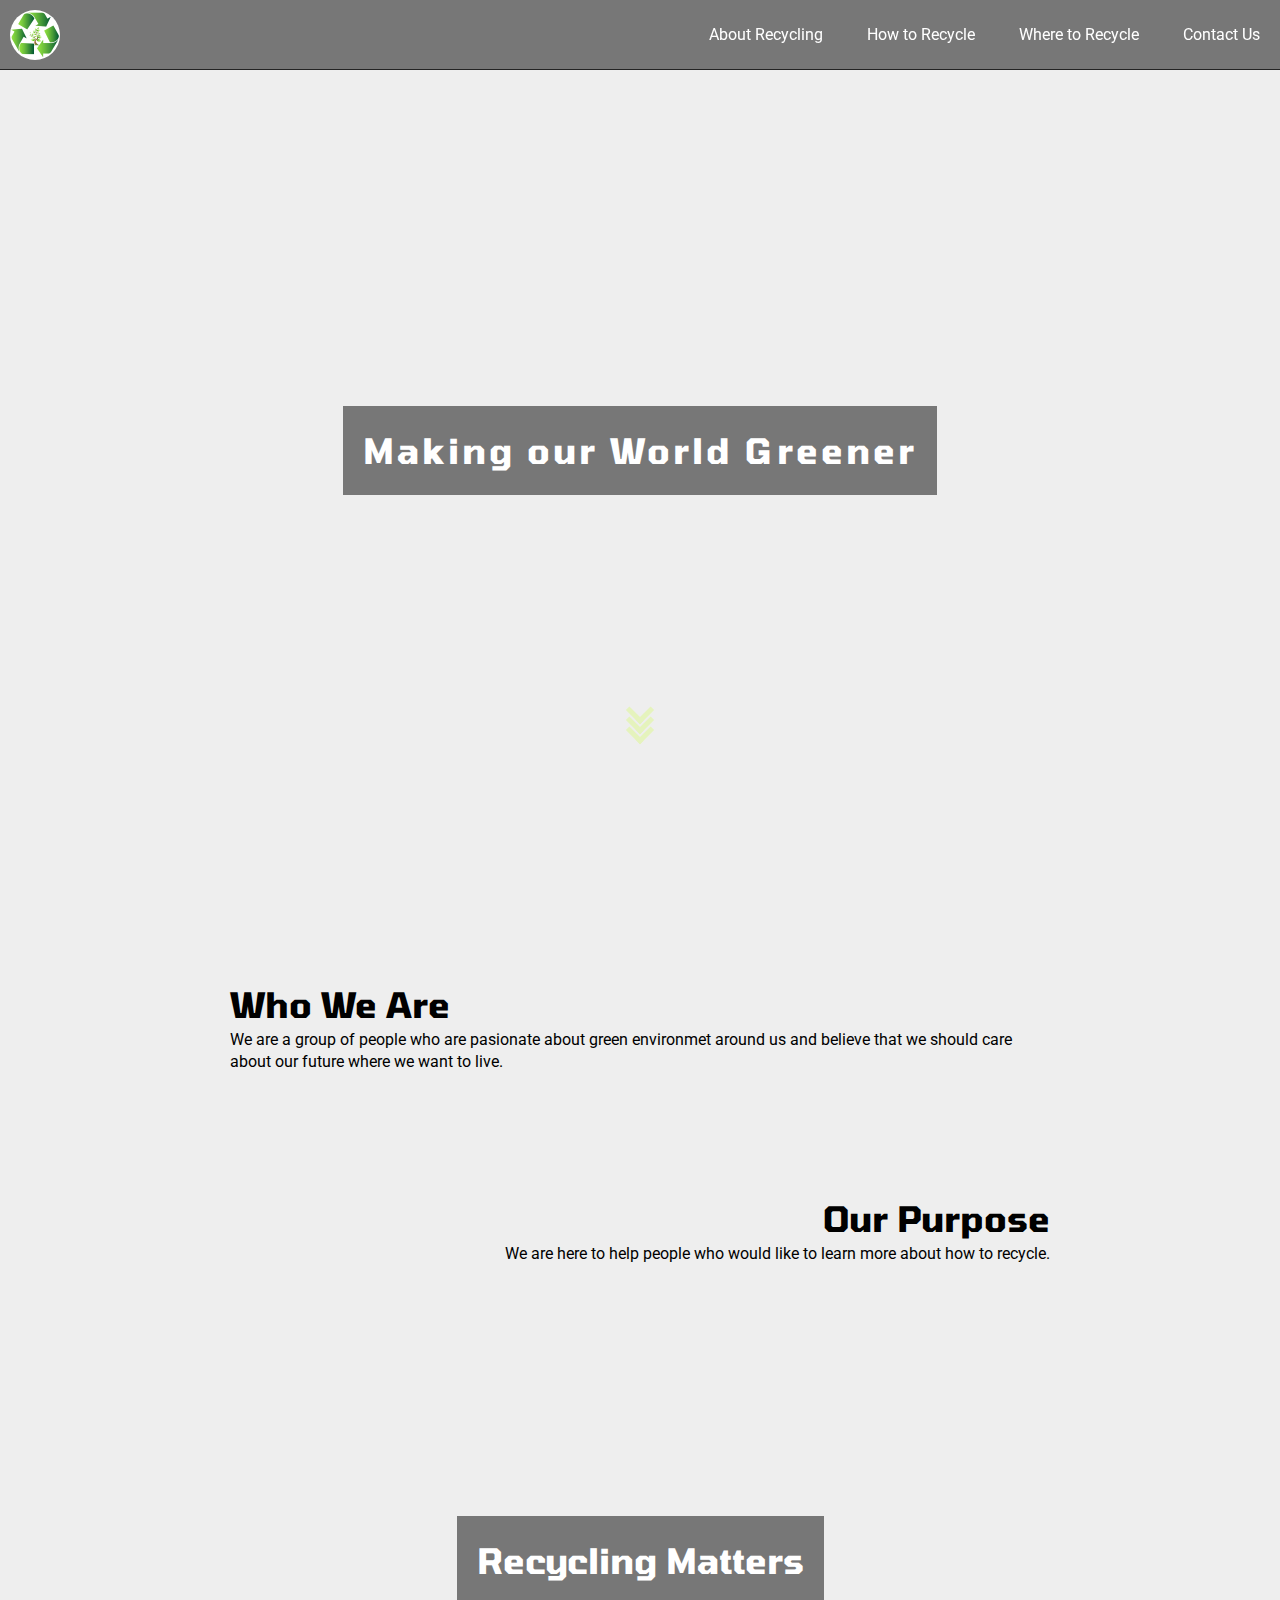
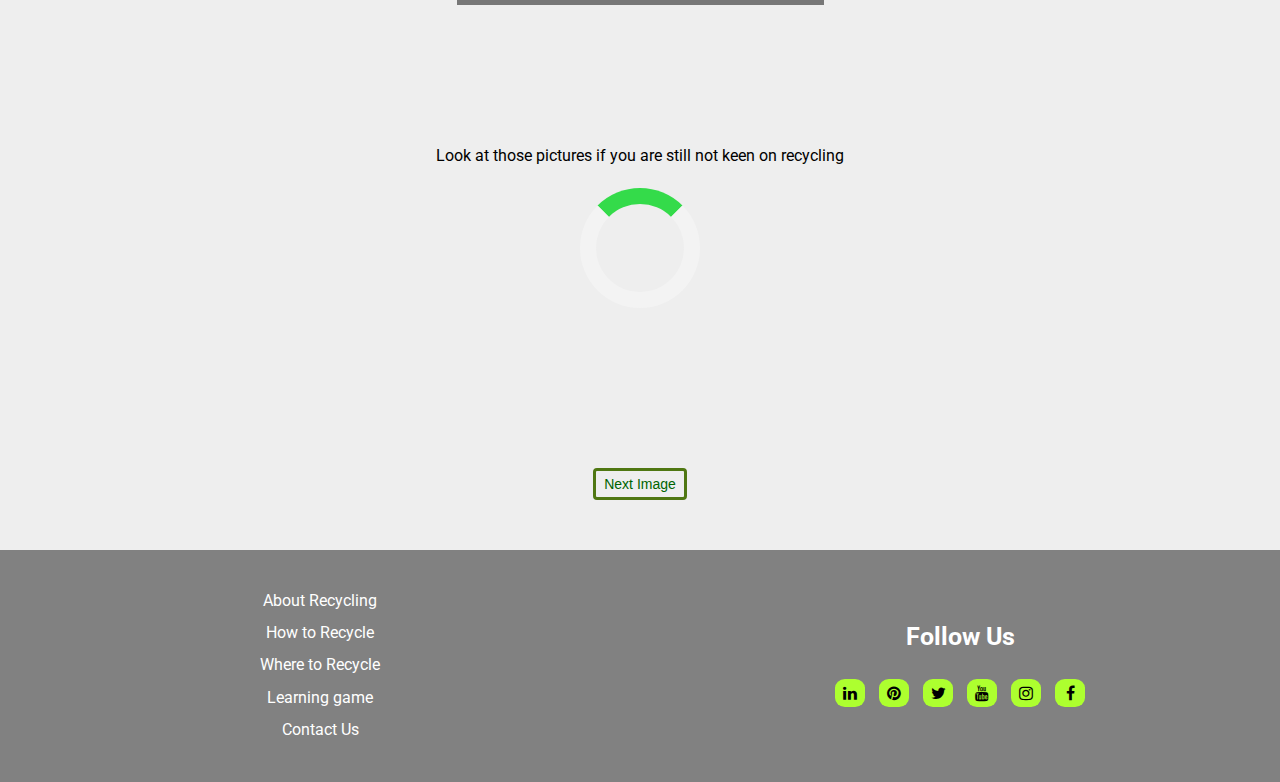
==== index.html @ 03280b0e "Added scroll top button" ====
<!DOCTYPE html>
<html lang="en">

<head>
   <meta charset="UTF-8">
   <meta name="viewport" content="width=device-width, initial-scale=1.0">
   <meta http-equiv="X-UA-Compatible" content="ie=edge">
   <!-- Google Font -->
   <link href="https://fonts.googleapis.com/css?family=Roboto|Tomorrow&display=swap" rel="stylesheet">

   <!-- Add icon library -->
   <link rel="stylesheet" href="https://cdnjs.cloudflare.com/ajax/libs/font-awesome/4.7.0/css/font-awesome.min.css">

   <!-- Styles -->
   <link rel="stylesheet" href="./assets/css/index.css" type="text/css">
   <link rel="stylesheet" href="./assets/css/menu.css" type="text/css">

   <title>Web Design Project</title>
</head>

<body>
   <header>
      <nav class="main-menu">
         <a href="#">
            <img id="logo" src="./assets/img/logo.jpg" alt="logo" width="50">
         </a>
         <input type="checkbox" id="toggle" />
         <label for="toggle" class="hamburger">
            <div class="top-bun"></div>
            <div class="meat"></div>
            <div class="bottom-bun"></div>
         </label>

         <div class="menu">

            <ul>
               <li><a href="#">About Recycling</a></li>
               <li><a href="./howToRecycle.html">How to Recycle</a></li>
               <li><a href="./recyclingproject.html">Where to Recycle</a></li>
               <li><a href="#">Contact Us</a></li>
            </ul>
         </div>
      </nav>
   </header>

   <section class="container-callout">
      <div class="jumbotron">
         <h1>Making our World Greener</h1>
      </div>

      <a href="#about-section">
         <div class="scrollDown">
            <span></span>
            <span></span>
            <span></span>
         </div>
      </a>
   </section>

   <!-- ABOUT SECTION -->
   <div id="about-section"></div>
   <section class="container-about">
      <article class="who-we-are">
         <h2>Who We Are</h2>
         <p>We are a group of people who are pasionate about green environmet around us and believe that we should care
            about our future where we want to live.
         </p>
      </article>
      <article class="our-purpose">
         <h2>Our Purpose</h2>
         <p>We are here to help people who would like to learn more about how to recycle.</p>
      </article>
   </section>
   <!-- /ABOUT SECTION -->

   <!-- PRE-GALLERY SECTION -->
   <section class="container-pre-gallery">
      <header class="jumbotron">
         <h2>Recycling Matters</h2>
      </header>
   </section>
   <!-- /PRE-GALLERY SECTION -->

   <!-- GALLERY SECTION -->
   <section class="container-gallery">
      <p>Look at those pictures if you are still not keen on recycling</p>
      <div class="img-wrap">
         <div class="loader"></div>
         <div class="img-error-msg">Something went wrong! Try to click the button "Next Image".</div>
         <img id="unsplash" src="" alt="trash picture">
      </div>
      <input id="randomImg" type="button" value="Next Image" onclick="fetchNextImg();">
   </section>
   <!-- /GALLERY SECTION -->

   <footer>
      <section class=social-media>
         <h4>Follow Us</h4>
         <ul>
            <div class="social-icons-first">
               <li><a href="#" class="fa fa-linkedin"></a></li>
               <li><a href="#" class="fa fa-pinterest"></a></li>
               <li><a href="#" class="fa fa-twitter"></a></li>
            </div>
            <div class="social-icons-second">
               <li><a href="#" class="fa fa-youtube"></a></li>
               <li><a href="#" class="fa fa-instagram"></a></li>
               <li><a href="#" class="fa fa-facebook"></a></li>
            </div>
         </ul>
      </section>

      <nav class="footer-menu">
         <ul>
            <li><a href="#">About Recycling</a></li>
            <li><a href="#">How to Recycle</a></li>
            <li><a href="./recyclingproject.html">Where to Recycle</a></li>
            <li><a href="#">Learning game</a></li>
            <li><a href="#">Contact Us</a></li>
         </ul>
      </nav>
   </footer>
   <script src="./assets/js/unsplashAPI.js"></script>
   <script src="./assets/js/scrollUpButton.js"></script>
</body>

</html>
---- assets/css/index.css ----
/* Variables */
:root {
   --primary-color: rgba(13, 110, 139, 0.75);
   --overlay-color: rgba(24, 39, 51, 0.5);
   --menu-speed: 0.75s;
}

*{
   margin: 0;
   padding: 0;
   box-sizing: border-box;
}

html {
   scroll-behavior: smooth;
 }

body {
   background-color: rgb(238, 238, 238);
   font-family: 'Roboto', sans-serif;
   line-height: 1.4;
}

.jumbotron {
   background: rgba(0,0,0,.5);
   padding: 20px;
}

input[type="button"] {
   color: darkgreen;
   padding: 5px 8px;
   background: transparent;
   border-radius: 4px;
   border: 3px solid #4f7712;
   cursor: pointer;
   font-size: 14px;
}

input[type="button"]:hover {
   background: #4f7712;
   color: white;
   transition: ease-in 0.5s;
}

/* Loader - inspired from W3school */
.loader {
   display: block;
   margin: auto;
   border: 16px solid #f3f3f3;
   border-radius: 50%;
   border-top: 16px solid #34db4a;
   width: 120px;
   height: 120px;
   -webkit-animation: spin 2s linear infinite; /* Safari */
   animation: spin 2s linear infinite;
 }
 
 /* Safari */
 @-webkit-keyframes spin {
   0% { -webkit-transform: rotate(0deg); }
   100% { -webkit-transform: rotate(360deg); }
 }
 
 @keyframes spin {
   0% { transform: rotate(0deg); }
   100% { transform: rotate(360deg); }
 }

/*
**
**
*** Scroll Top Button
**
**
*/

.scroll-top-btn {
   font-size: 50px;
   color: #45eb69;
   position: fixed;
   background-color: transparent;
   padding: 10px;
   bottom: 30px;
   right: 30px;
   opacity: 0;
   cursor: pointer;
   border: none;
   transition: transform 0.5s ease, opacity 0.5s ease,
    background-color 0.3s ease;
}

.scroll-top-btn:hover,
.scroll-top-btn:active {
   color: #2eb34b;
}

.scroll-top-btn:focus {
   outline: none;
}

.show {
   opacity: 1;
   transform: translateY(0);
}

/*
**
**
*** Callout Section
**
**
*/


.container-callout {
   background: url("../img/bg.jpg") no-repeat center center fixed; 
   -webkit-background-size: cover;
   -moz-background-size: cover;
   -o-background-size: cover;
   background-size: cover;

   height: 100vh;


   display: flex;
   align-items: center;
   justify-content: center;
}

.jumbotron h1 {
   color: rgb(255,255,255);
   opacity: 1;
   font-size: 35px;
   font-family: Tomorrow, sans-serif;
   letter-spacing: 3px;
}

h2 {
   font-size: 35px;
   font-family: Tomorrow, sans-serif;
}

/* ARROWS */

.container-callout .scrollDown {
   position: absolute;
   top: 80%;
   left: 50%;
   transform: translate(-50%, -50%);
   padding: 50px;
 }

 .container-callout .scrollDown span {
   display: block;
   width: 20px;
   height: 20px;
   margin: -10px;
   border-bottom: 5px solid #e5f3bd;
   border-right: 5px solid #e5f3bd;
   transform: rotate(45deg);
   animation: arrows 2s infinite;
 }

 .container-callout .scrollDown span:nth-child(1) {
   animation-delay: -0.2s;
 }

 .container-callout .scrollDown span:nth-child(2) {
   animation-delay: -0.4s;
 }

 @keyframes arrows {
   0% {
     opacity: 0;
     transform: rotate(45deg) translate(-20px, -20px);
   }
   50% {
     opacity: 1;
   }
   100% {
     opacity: 0;
     transform: rotate(45deg) translate(20px, 20px);
   }
 }


/*
**
**
*** About Section
**
**
*/

#about-section {
   margin-top: -70px;
   margin-bottom: 70px;
}

.container-about {
   margin: auto;
   padding: 40px 20px 80px 20px;
   max-width: 900px;
}

.container-about .who-we-are {
   padding: 40px 20px 80px 20px;
}

.container-about .our-purpose {
   padding: 40px 20px 80px 20px;
   text-align: right;
}

/*
**
**
*** Pre-Gallery section
**
**
*/

.container-pre-gallery {
   background: url("../img/bg.jpg") no-repeat center center fixed; 
   -webkit-background-size: cover;
   -moz-background-size: cover;
   -o-background-size: cover;
   background-size: cover;
   
   height: 30vh;
  
   
   display: flex;
   align-items: center;
   justify-content: center;
}

.container-pre-gallery h2 {
   color: #fff;
}


/*
**
**
*** Gallery section
**
**
*/

.container-gallery {
   text-align: center;
   margin: 50px 0;
}

.container-gallery .img-wrap {
   text-align: center;
   padding: 20px 0;
   min-height: 300px;
}

.container-gallery .img-wrap img {
   width: 300px;
}

.container-gallery .img-error-msg {
   display: none;
   color: red;
}

@media only screen and (min-width: 960px){
   .container-gallery .img-wrap img {
      width: 500px;
   }
}


/*
**
**
*** Footer
**
**
*/

footer {
   background-color: rgb(129, 129, 129);
   padding: 15px 0;
}

footer h4 {
   text-align: center;
   color: #fff;
   font-size: 25px;
}

footer .social-media {
   text-align: center;
}

footer .social-media ul {
   list-style-type: none;
   display: flex;
   justify-content: center;
}

footer .social-media ul .social-icons-first {
   margin-right: 20px;
}

footer .social-media .fa {
   padding: 6px;
   font-size: 16px;
   width: 30px;
   text-decoration: none;
   margin: 5px 2px;
   border-radius: 33%;

   color: black;
   background-color: greenyellow;
}

footer .social-media .fa:hover {
   opacity: 0.7;
}

footer .footer-menu {
   text-align: center;
   padding: 15px 0;
}

footer .footer-menu ul {
   list-style-type: none;
}

footer .footer-menu ul li {
   margin: 10px;
}

footer .footer-menu ul li a {
   text-decoration: none;
   color: #fff;
}

footer .footer-menu ul li a:hover {
   color: rgb(221, 220, 220);
}

@media only screen and (min-width: 400px){
   footer .social-media ul .social-icons-first {
      display: flex;
      margin-right: initial;
   }

   footer .social-media ul .social-icons-second {
      display: flex;
   }

   footer .social-media ul li {
      padding: 0 5px;
   }
}

@media only screen and (min-width: 960px){
   footer {
      display: flex;
   }

   .social-media {
      width: 50%;
      order: 1;

      display: flex;
      flex-direction: column;
      justify-content: center;
   }

   .social-media h4 {
      margin-bottom: 20px;
   }

   .footer-menu {
      width: 50%;
   }
}
---- assets/css/menu.css ----
.main-menu {
   text-align: right;
   border-bottom: 1px solid #464646;
   height: 70px;
   line-height: 70px;

   background-color: rgba(0,0,0,.5);

   position: fixed;
   width: 100%;
   z-index: 1001;
}

.main-menu label {
   margin: 0 40px 0 0;
   font-size: 26px;
   line-height: 70px;
   display: block;
   cursor: pointer;
   float: right;
   width: 25px;
   color: rgb(230, 230, 20);
}

#toggle {
   display: none;
}

#toggle:checked ~ .menu {
   display: block;
   animation: showNav 550ms ease-in-out;
}

@keyframes showNav {
   from {opacity: 0;}
   to {opacity: 1;}
 }

 .main-menu .menu {
   clear: right;
   display: none;
   background-color: rgba(0,0,0,.5);
}

#logo {
   display: inherit;
   position: absolute;
   top: 10px;
   border-radius: 29px;
   left: 10px;
   z-index: 1001;
}

#logo:hover {
   animation: rotation 1s ease-in-out;
}

@keyframes rotation {
   from {
         -webkit-transform: rotate(0deg);
   }
   to {
         -webkit-transform: rotate(359deg);
   }
}



.main-menu .menu ul li {
   display: block;
   padding: 0 20px;
   text-align: center;
}

.main-menu .menu ul li a {
   color: white;
   text-decoration: none;
}

.main-menu .menu ul li a:hover {
   color: #97f594;
   transition: color .5s ease-out;
}

.main-menu .menu ul li .active {
   color: #97f594;
}

@media only screen and (min-width: 960px){
   .main-menu {
      background-color: inherit;
   }

   .main-menu label {
      display: none;
   }

   .main-menu .menu {
      display: block;
   }

   .main-menu .menu ul li {
      display: inline-block;
      padding: 0 20px;
      text-align: center;
   }
}

.hamburger {
   position: absolute;
   top: 10px;
   right: 5%;
   margin-left: -2em;
   margin-top: -45px;
   width: 2em;
   height: 45px;
   z-index: 5;
 }
 
 .hamburger div {
   position: relative;
   width: 35px;
   height: 4px;
   border-radius: 3px;
   background-color: rgb(230, 230, 20);
   margin-top: 8px;
   transition: all 0.3s ease-in-out;
 }

 #toggle:checked + .hamburger .top-bun {
   transform: rotate(-45deg);
   margin-top: 25px;
 }
 #toggle:checked + .hamburger .bottom-bun {
   opacity: 0;
   transform: rotate(45deg);
 }
 #toggle:checked + .hamburger .meat {
   transform: rotate(45deg);
   margin-top: -5px;
 }


/*
.menu-wrap {
   position: fixed;
   top: 0;
   left: 0;
   z-index: 1;
}

.menu-wrap .toggler {
   position: absolute;
   top: 0;
   left: 0;
   z-index: 2;
   cursor: pointer;
   width: 50px;
   height: 50px;
   opacity: 0;
}

.menu-wrap .hamburger {
   position: absolute;
   top: 0;
   left: 0;
   z-index: 1;
   width: 60px;
   height: 60px;
   padding: 1rem;
   background: var(--primary-color); 
   display: flex;
   align-items: center;
   justify-content: center;
}

Hamburger lines
.menu-wrap .hamburger > div {
   position: relative;
   width: 100%;
   height: 2px;
   background-color: #fff;
   display: flex;
   align-items: center;
   justify-content: center;
   transition: all 0.4s ease;
}

.menu-wrap .hamburger > div:before,
.menu-wrap .hamburger > div:after {
   content: '';
   position: absolute;
   z-index: 1;
   top: -10px;
   width: 100%;
   height: 2px;
   background: inherit;
}

Moves line down
.menu-wrap .hamburger > div:after {
   top: 10px;
}

 Toggler animate
.menu-wrap .toggler:checked + .hamburger > div {
   transform: rotate(135deg);
}

 Turn lines into X 
.menu-wrap .toggler:checked + .hamburger > div:after,
.menu-wrap .toggler:checked + .hamburger > div:before {
   top: 0;
   transform: rotate(90deg);
}

 Rotate on hover when checked
.menu-wrap .toggler:checked:hover + .hamburger > div {
   transform: rotate(225deg);
}

Show menu
.menu-wrap .toggler:checked ~ .menu {
   visibility: visible;
}

.menu-wrap .toggler:checked ~ .menu > div {
   transform: scale(1);
   transition-duration: var(--menu-speed);
}

.menu-wrap .toggler:checked ~ .menu > div > div {
   opacity: 1;
   transition: opacity 0.4s ease;
}

.menu-wrap .menu {
   position: fixed;
   top: 0;
   left: 0;
   width: 100%;
   height: 100%;
   visibility: hidden;
   overflow: hidden;
   display: flex;
   align-items: center;
   justify-content: center;
}

.menu-wrap .menu > div {
   background: var(--overlay-color);
   border-radius: 50%;
   width: 200vw;
   height: 200vw;
   display: flex;
   flex: none;
   align-items: center;
   justify-content: center;
   transform: scale(0);
   transition: all 0.4s ease; probably use JS to insert attribute transition to avoid the animation when refreshing page 
}

.menu-wrap .menu > div > div {
   text-align: center;
   max-width: 90vw;
   max-height: 100vh;
   opacity: 0;
   transition: opacity 0.4s ease;
}

.menu-wrap .menu > div > div > ul > li {
   list-style: none;
   color: #fff;
   font-size: 1.5rem;
   padding: 1rem;
}

.menu-wrap .menu > div > div > ul > li > a {
   color: inherit;
   text-decoration: none;
   transition: color 0.4s ease; 
}
*/
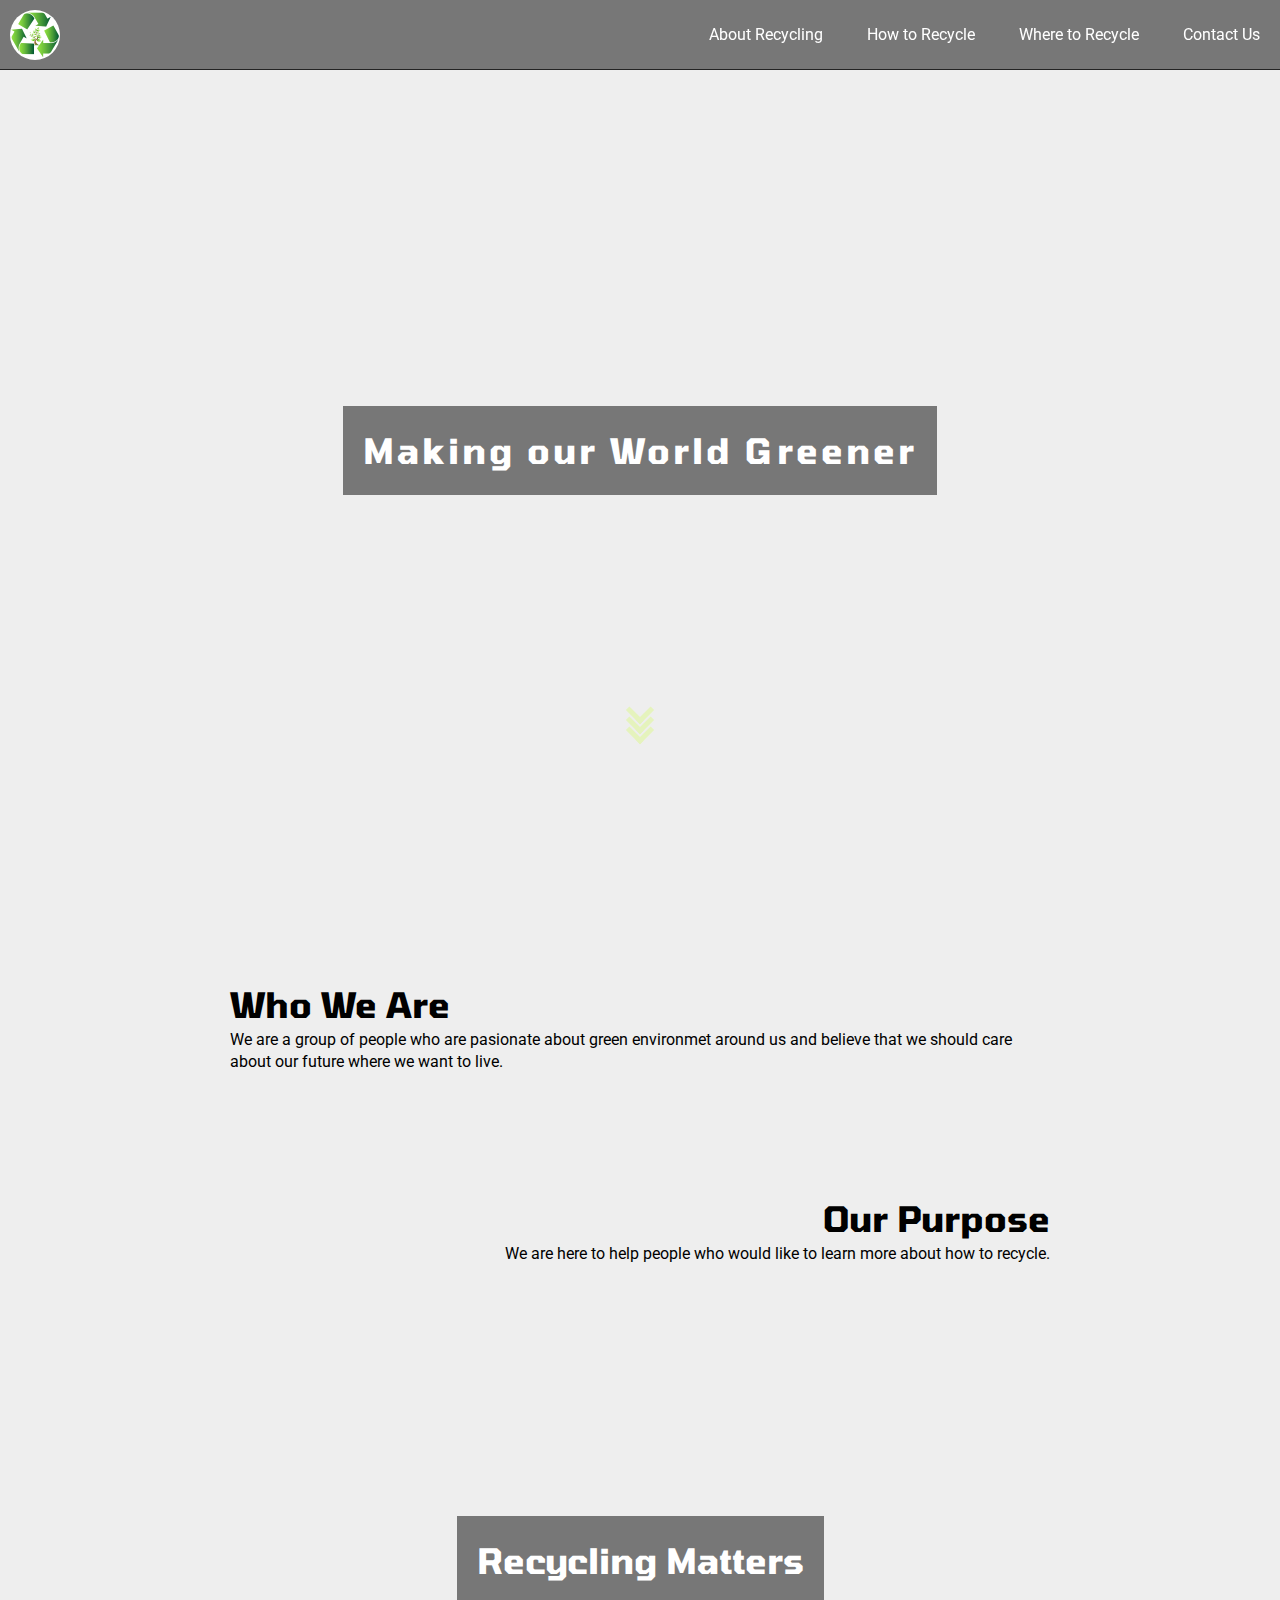
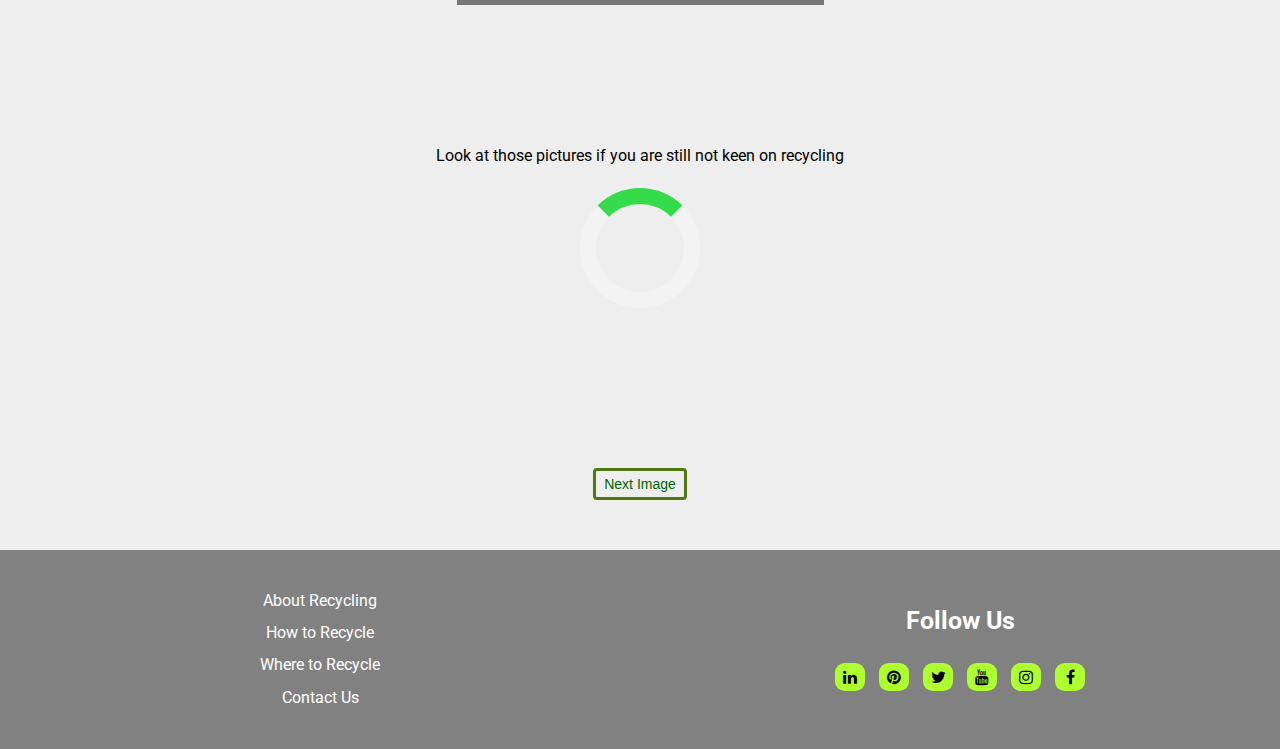
==== commit f5312fed: "Implemented about page" ====
--- a/index.html
+++ b/index.html
@@ -32,12 +32,11 @@
          </label>
 
          <div class="menu">
-
             <ul>
-               <li><a href="#">About Recycling</a></li>
+               <li><a href="./about.html">About Recycling</a></li>
                <li><a href="./howToRecycle.html">How to Recycle</a></li>
                <li><a href="./recyclingproject.html">Where to Recycle</a></li>
-               <li><a href="#">Contact Us</a></li>
+               <li><a href="./contact.html">Contact Us</a></li>
             </ul>
          </div>
       </nav>
@@ -59,7 +58,7 @@
 
    <!-- ABOUT SECTION -->
    <div id="about-section"></div>
-   <section class="container-about">
+   <section class="container-index-about">
       <article class="who-we-are">
          <h2>Who We Are</h2>
          <p>We are a group of people who are pasionate about green environmet around us and believe that we should care
@@ -112,11 +111,10 @@
 
       <nav class="footer-menu">
          <ul>
-            <li><a href="#">About Recycling</a></li>
-            <li><a href="#">How to Recycle</a></li>
+            <li><a href="./about.html">About Recycling</a></li>
+            <li><a href="./howToRecycle.html">How to Recycle</a></li>
             <li><a href="./recyclingproject.html">Where to Recycle</a></li>
-            <li><a href="#">Learning game</a></li>
-            <li><a href="#">Contact Us</a></li>
+            <li><a href="./contact.html">Contact Us</a></li>
          </ul>
       </nav>
    </footer>
--- a/assets/css/index.css
+++ b/assets/css/index.css
@@ -197,17 +197,17 @@
    margin-bottom: 70px;
 }
 
-.container-about {
+.container-index-about {
    margin: auto;
    padding: 40px 20px 80px 20px;
    max-width: 900px;
 }
 
-.container-about .who-we-are {
+.container-index-about .who-we-are {
    padding: 40px 20px 80px 20px;
 }
 
-.container-about .our-purpose {
+.container-index-about .our-purpose {
    padding: 40px 20px 80px 20px;
    text-align: right;
 }
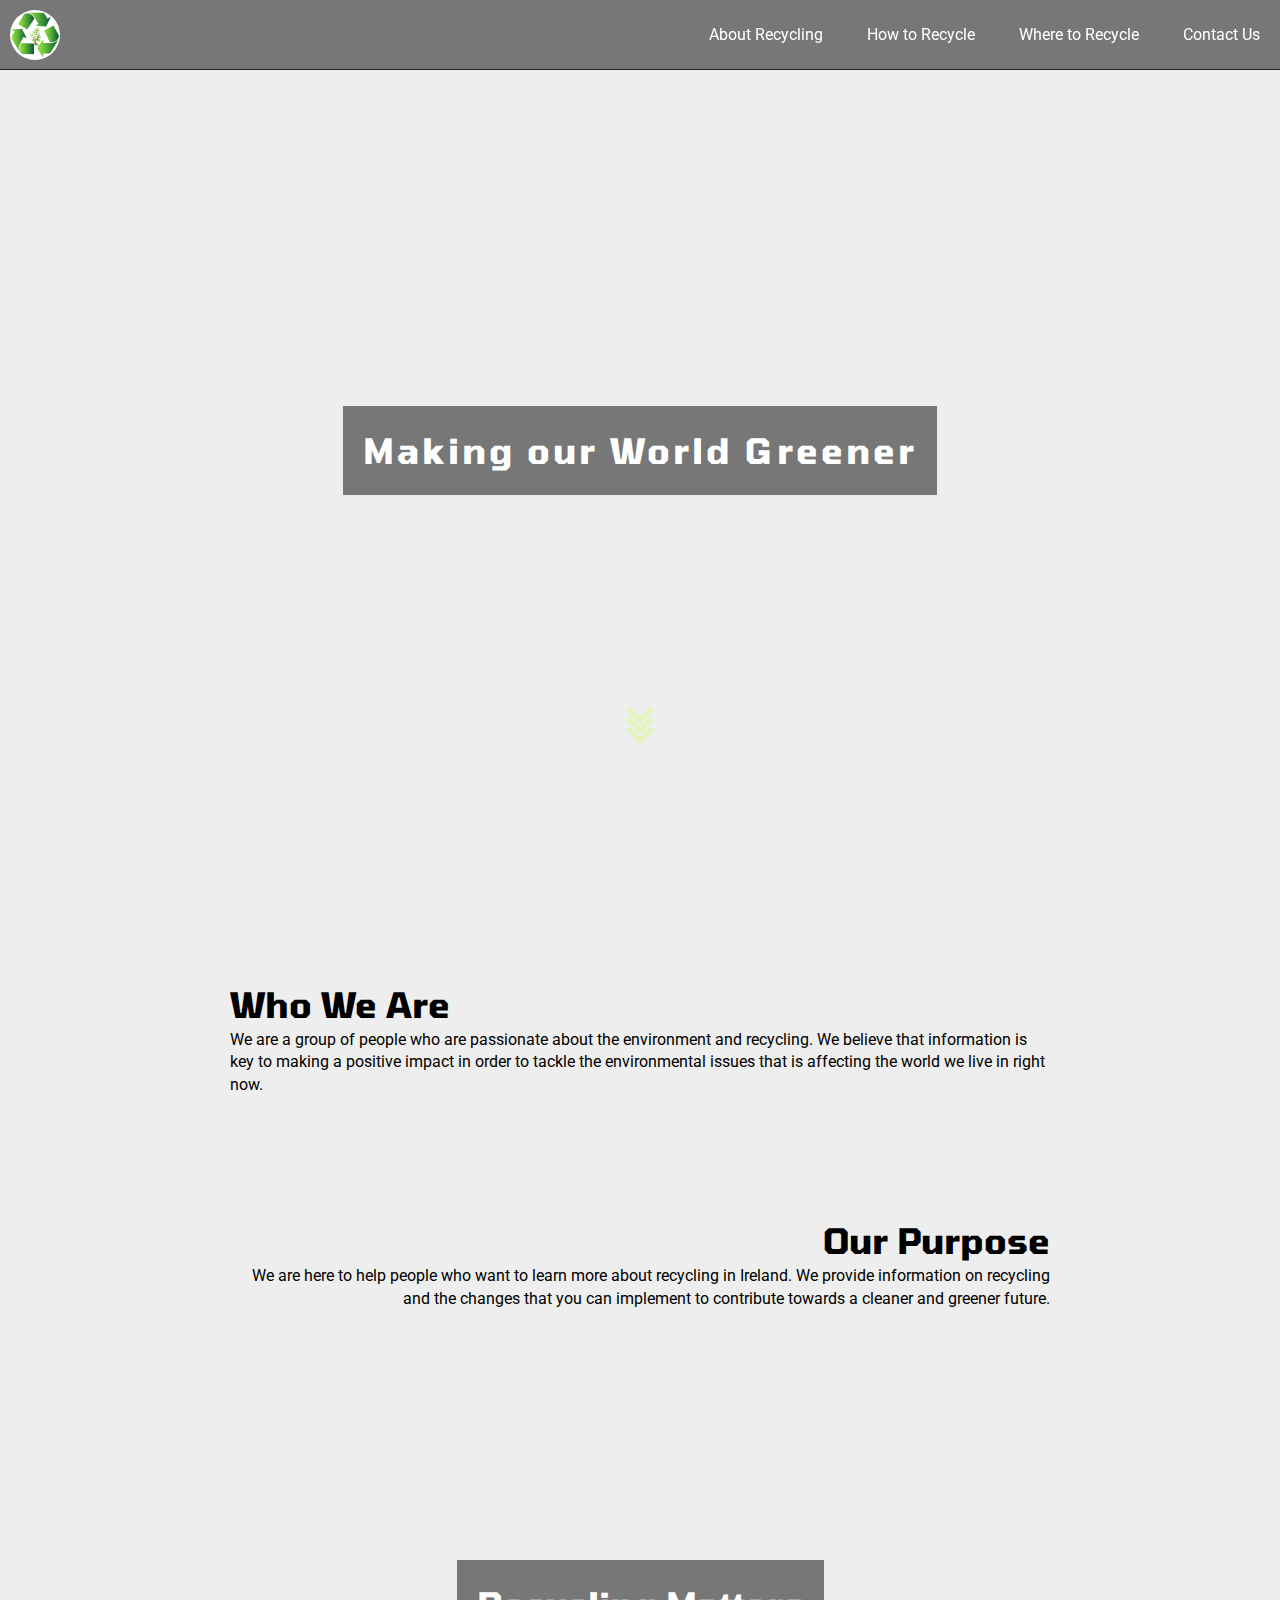
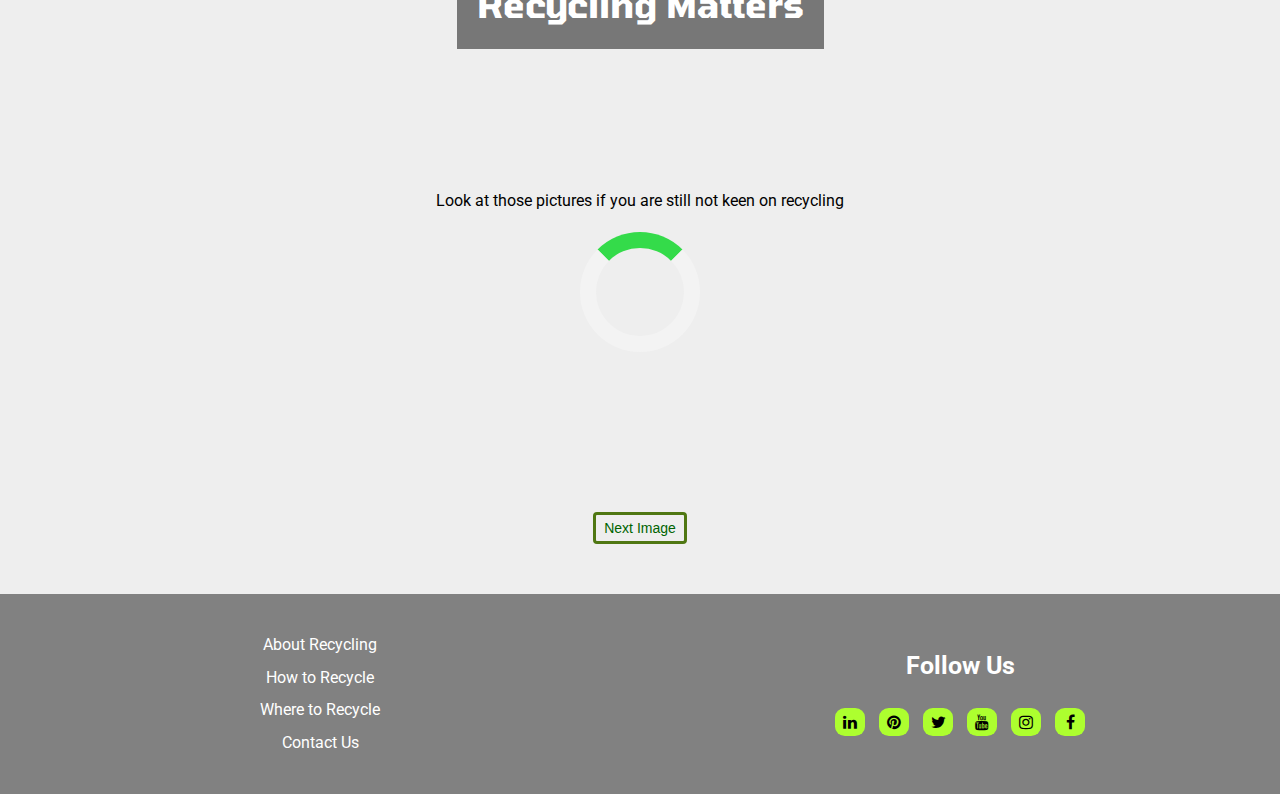
==== commit 7835e316: "Changed text in about section in landing page" ====
--- a/index.html
+++ b/index.html
@@ -61,13 +61,12 @@
    <section class="container-index-about">
       <article class="who-we-are">
          <h2>Who We Are</h2>
-         <p>We are a group of people who are pasionate about green environmet around us and believe that we should care
-            about our future where we want to live.
+         <p>We are a group of people who are passionate about the environment and recycling. We believe that information is key to making a positive impact in order to tackle the environmental issues that is affecting the world we live in right now.
          </p>
       </article>
       <article class="our-purpose">
          <h2>Our Purpose</h2>
-         <p>We are here to help people who would like to learn more about how to recycle.</p>
+         <p>We are here to help people who want to learn more about recycling in Ireland.  We provide information on recycling and the changes that you can implement to contribute towards a cleaner and greener future.</p>
       </article>
    </section>
    <!-- /ABOUT SECTION -->
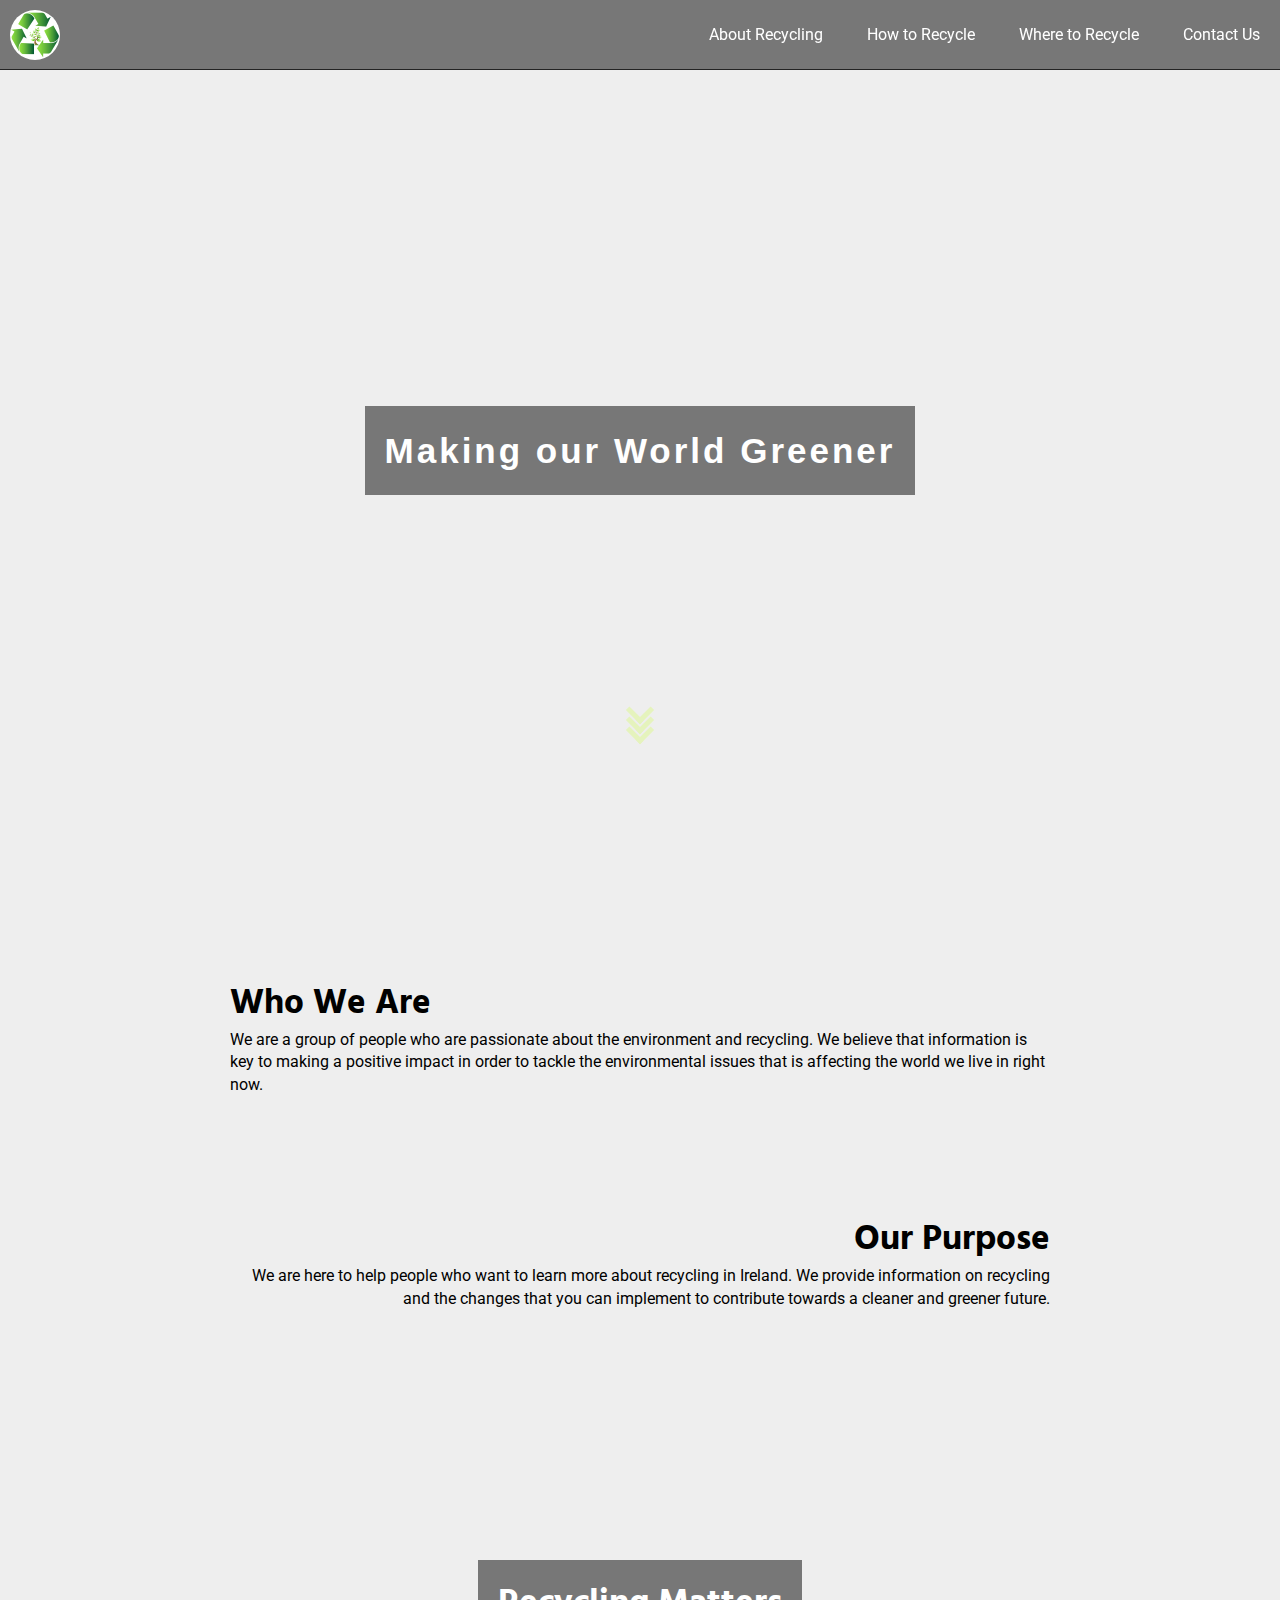
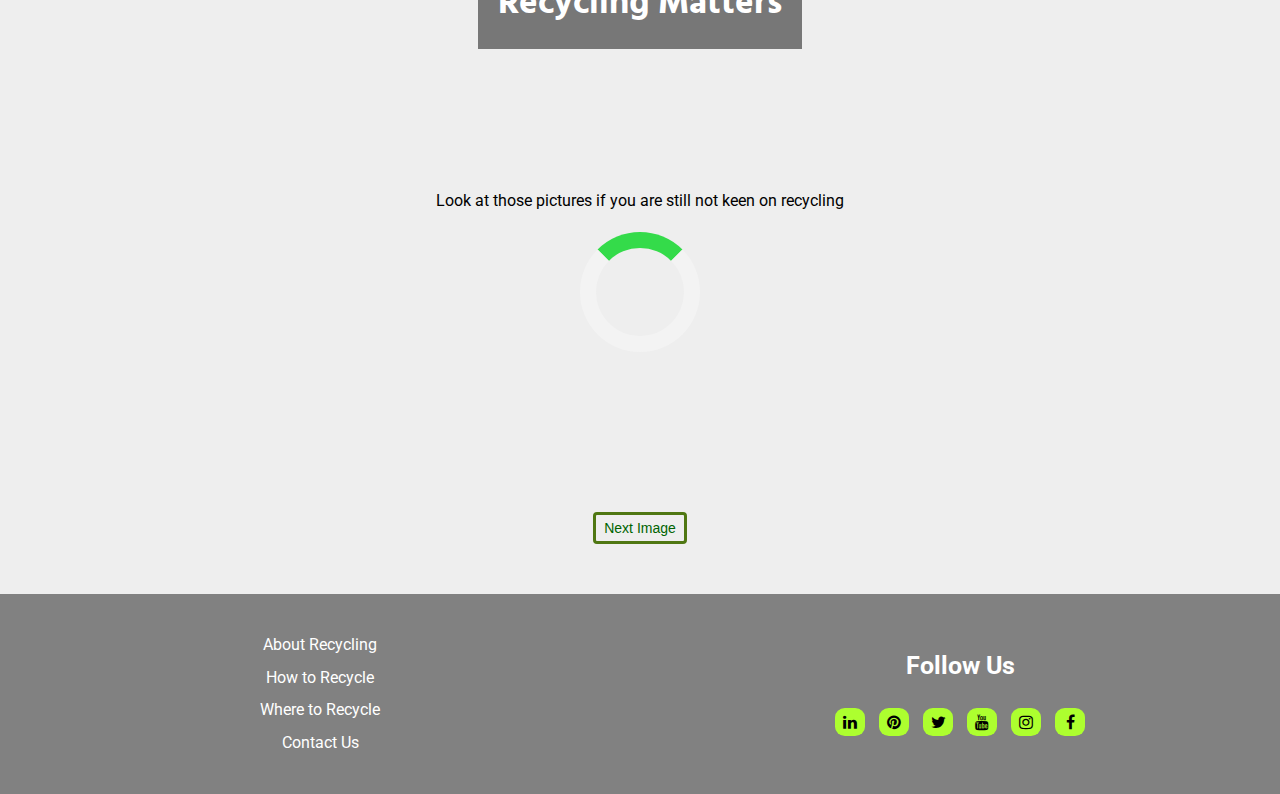
==== commit 4e2be7f9: "Added aditional information to how to recycle page" ====
--- a/index.html
+++ b/index.html
@@ -6,7 +6,7 @@
    <meta name="viewport" content="width=device-width, initial-scale=1.0">
    <meta http-equiv="X-UA-Compatible" content="ie=edge">
    <!-- Google Font -->
-   <link href="https://fonts.googleapis.com/css?family=Roboto|Tomorrow&display=swap" rel="stylesheet">
+   <link href="https://fonts.googleapis.com/css?family=Roboto|Hind&display=swap" rel="stylesheet">
 
    <!-- Add icon library -->
    <link rel="stylesheet" href="https://cdnjs.cloudflare.com/ajax/libs/font-awesome/4.7.0/css/font-awesome.min.css">
--- a/assets/css/index.css
+++ b/assets/css/index.css
@@ -137,7 +137,7 @@
 
 h2 {
    font-size: 35px;
-   font-family: Tomorrow, sans-serif;
+   font-family: Hind, sans-serif;
 }
 
 /* ARROWS */
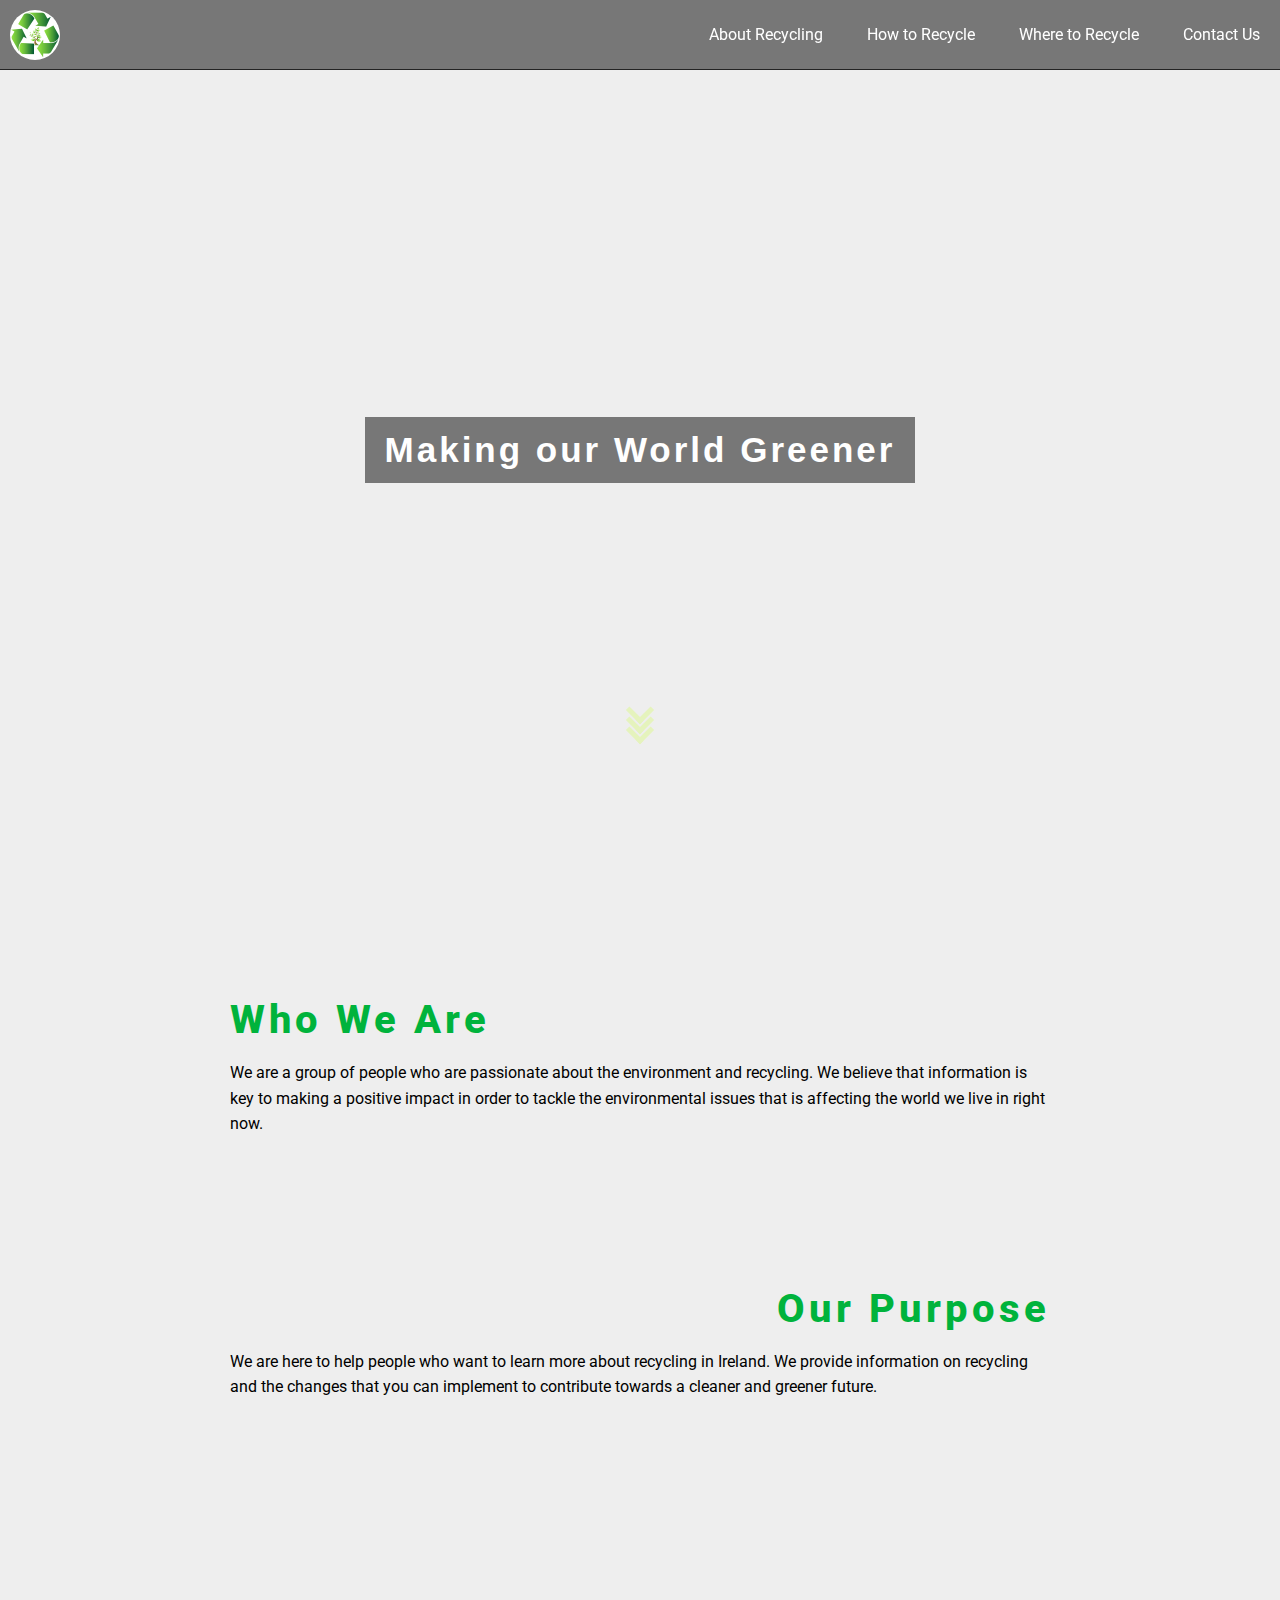
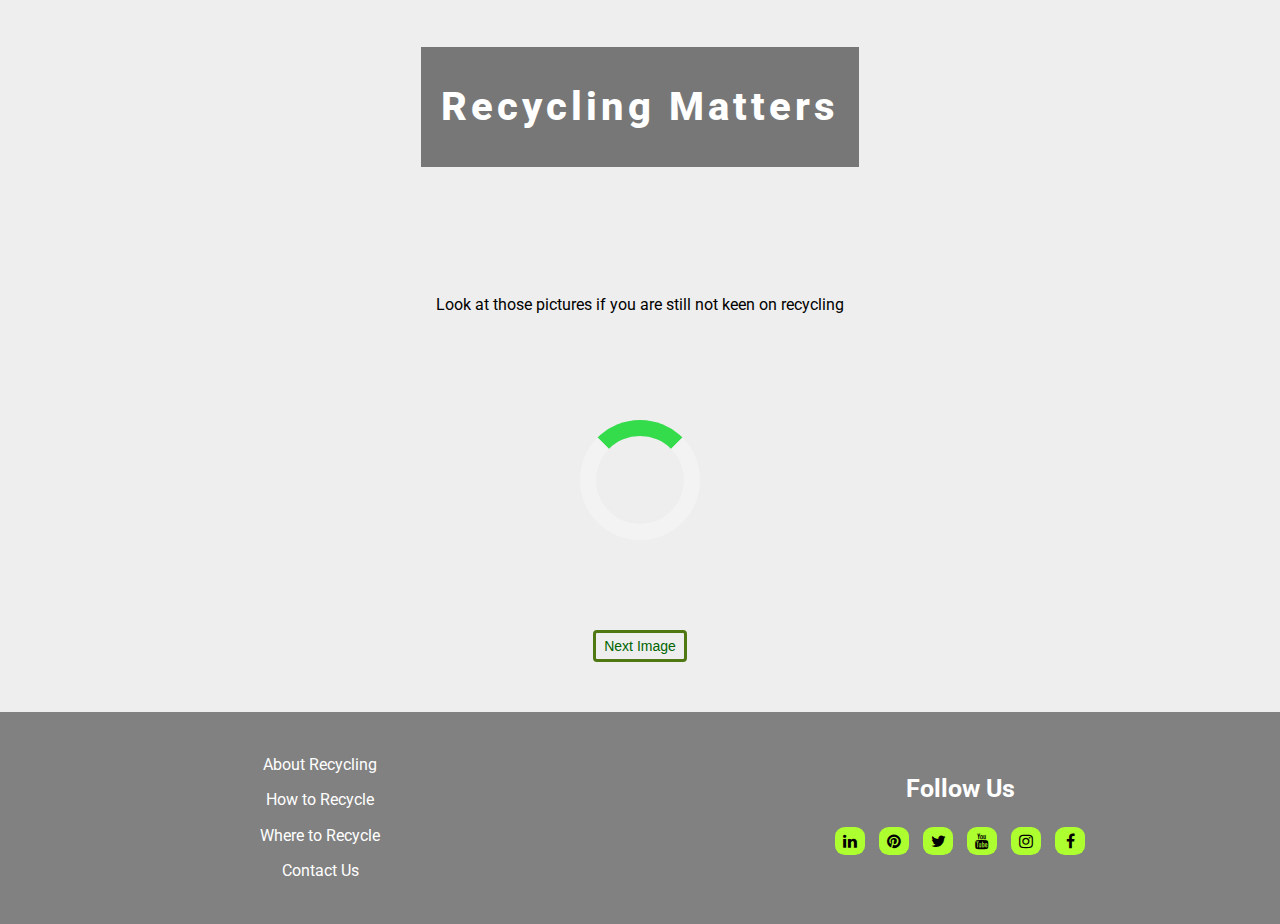
==== commit d5337883: "Added changes" ====
--- a/index.html
+++ b/index.html
@@ -35,7 +35,7 @@
             <ul>
                <li><a href="./about.html">About Recycling</a></li>
                <li><a href="./howToRecycle.html">How to Recycle</a></li>
-               <li><a href="./recyclingproject.html">Where to Recycle</a></li>
+               <li><a href="./whereToRecycle.html">Where to Recycle</a></li>
                <li><a href="./contact.html">Contact Us</a></li>
             </ul>
          </div>
--- a/assets/css/index.css
+++ b/assets/css/index.css
@@ -5,7 +5,7 @@
    --menu-speed: 0.75s;
 }
 
-*{
+* {
    margin: 0;
    padding: 0;
    box-sizing: border-box;
@@ -18,7 +18,26 @@
 body {
    background-color: rgb(238, 238, 238);
    font-family: 'Roboto', sans-serif;
-   line-height: 1.4;
+   line-height: 1.6em;
+}
+
+h2 {
+   margin: 20px 0;
+   color: #00b33c;
+   font-size: 40px;
+   font-weight: 800;
+   letter-spacing: 0.1em;
+   word-spacing: 0em;
+   text-align: center;
+   line-height: 40px;
+}
+
+h3 {
+   margin: 44px 0 25px 0;
+}
+
+p {
+   margin: 12px 0;
 }
 
 .jumbotron {
@@ -76,7 +95,7 @@
 
 .scroll-top-btn {
    font-size: 50px;
-   color: #45eb69;
+   color: greenyellow;
    position: fixed;
    background-color: transparent;
    padding: 10px;
@@ -91,7 +110,7 @@
 
 .scroll-top-btn:hover,
 .scroll-top-btn:active {
-   color: #2eb34b;
+   color: yellowgreen;
 }
 
 .scroll-top-btn:focus {
@@ -133,11 +152,6 @@
    font-size: 35px;
    font-family: Tomorrow, sans-serif;
    letter-spacing: 3px;
-}
-
-h2 {
-   font-size: 35px;
-   font-family: Hind, sans-serif;
 }
 
 /* ARROWS */
@@ -207,8 +221,15 @@
    padding: 40px 20px 80px 20px;
 }
 
+.container-index-about .who-we-are h2 {
+   text-align: left;
+}
+
 .container-index-about .our-purpose {
    padding: 40px 20px 80px 20px;
+}
+
+.container-index-about .our-purpose h2 {
    text-align: right;
 }
 
@@ -257,6 +278,10 @@
    text-align: center;
    padding: 20px 0;
    min-height: 300px;
+
+   display: flex;
+   text-align: center;
+   justify-content: center;
 }
 
 .container-gallery .img-wrap img {
--- a/assets/css/menu.css
+++ b/assets/css/menu.css
@@ -122,7 +122,7 @@
    width: 35px;
    height: 4px;
    border-radius: 3px;
-   background-color: rgb(230, 230, 20);
+   background-color: greenyellow;
    margin-top: 8px;
    transition: all 0.3s ease-in-out;
  }
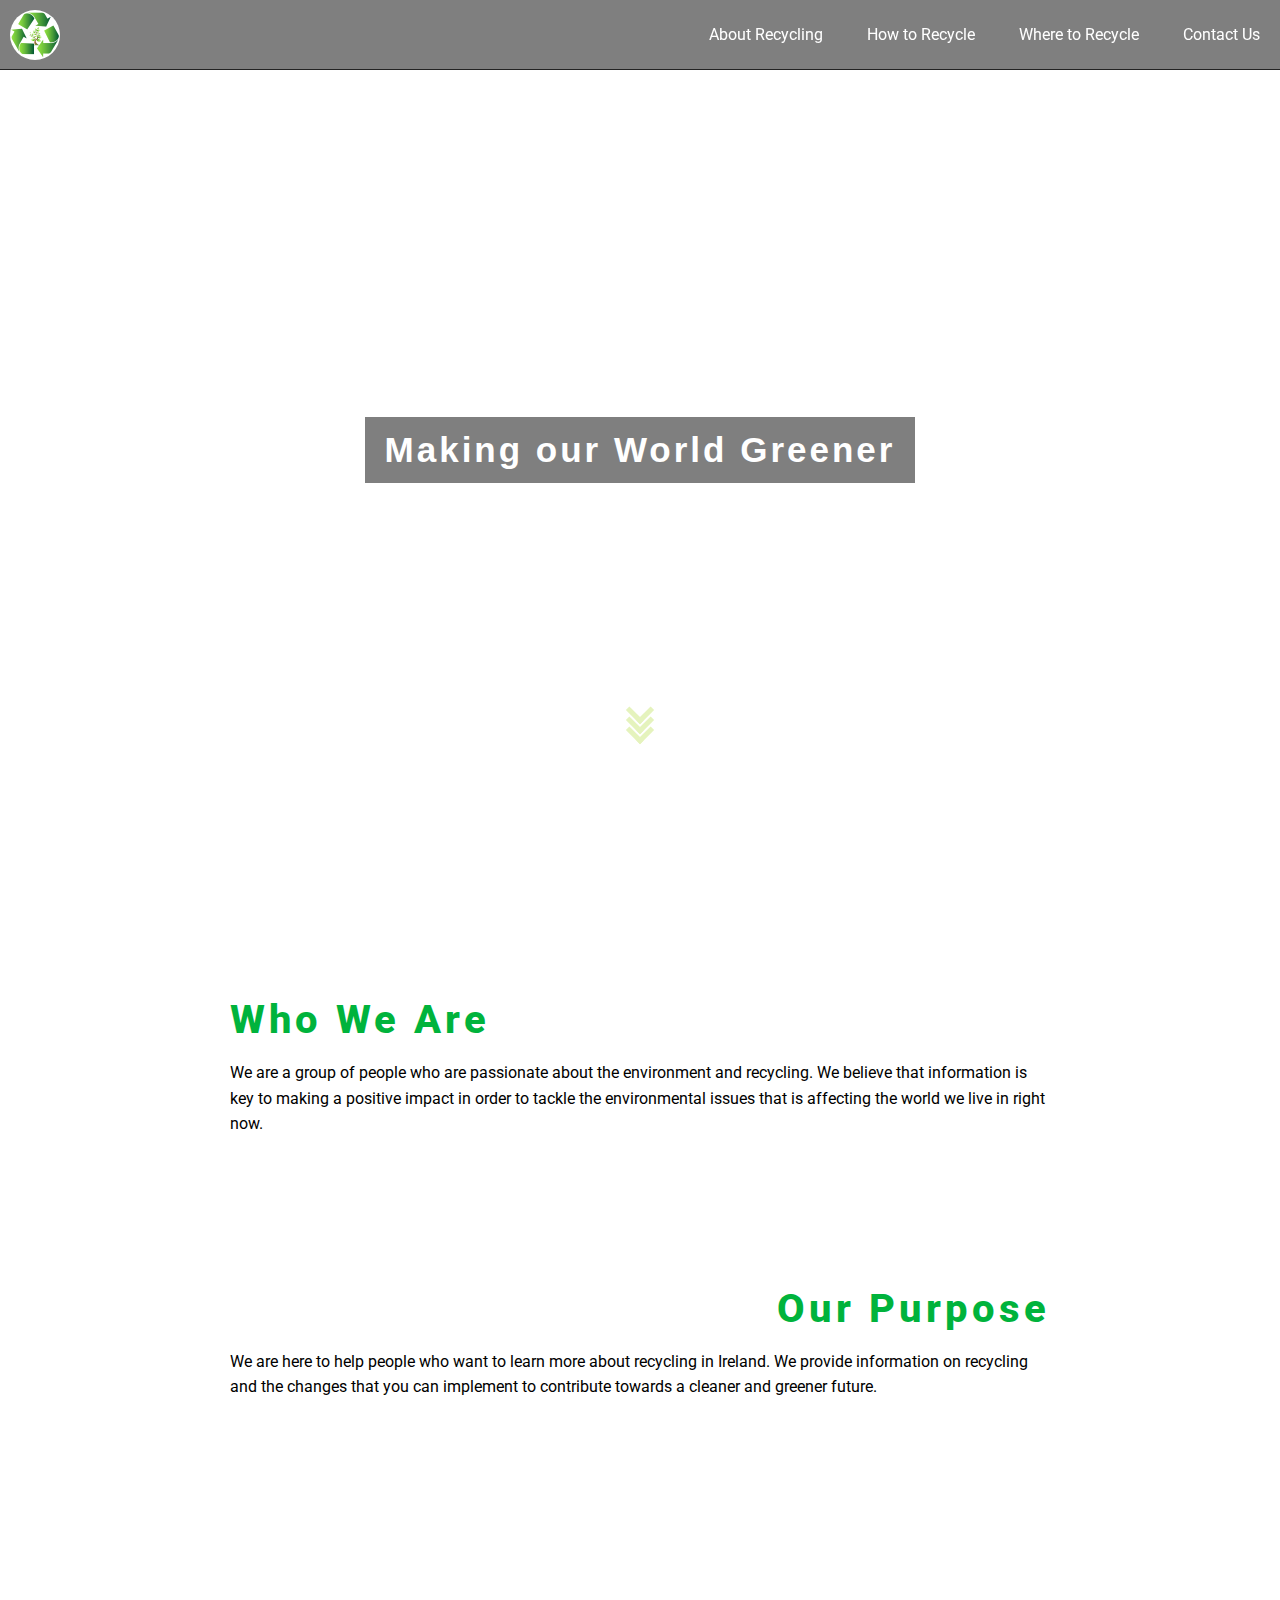
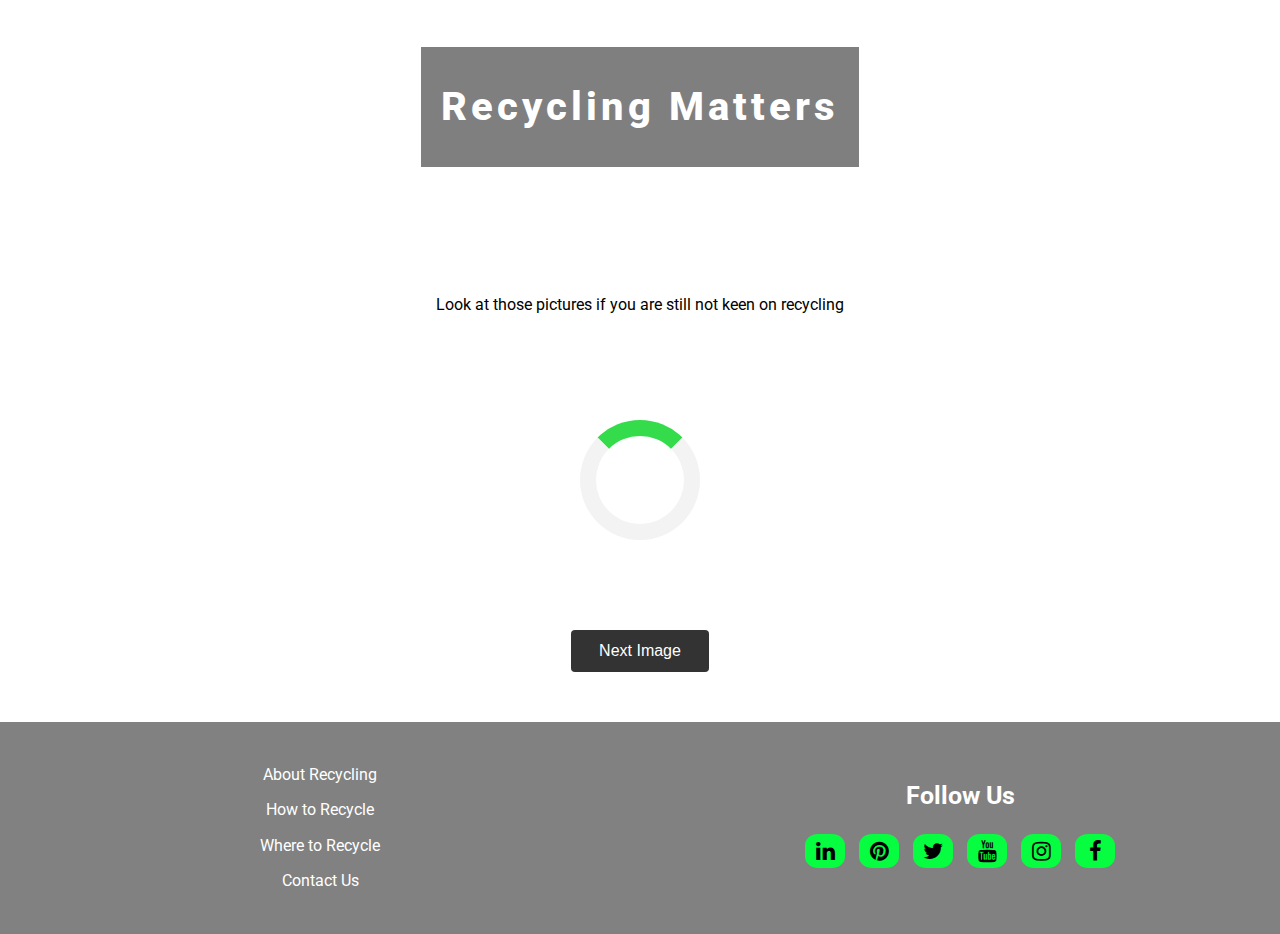
==== commit 4ff5ac9c: "Removed console.logs" ====
--- a/index.html
+++ b/index.html
@@ -15,7 +15,7 @@
    <link rel="stylesheet" href="./assets/css/index.css" type="text/css">
    <link rel="stylesheet" href="./assets/css/menu.css" type="text/css">
 
-   <title>Web Design Project</title>
+   <title>Recycling | Home</title>
 </head>
 
 <body>
--- a/assets/css/index.css
+++ b/assets/css/index.css
@@ -1,6 +1,6 @@
 /* Variables */
 :root {
-   --primary-color: rgba(13, 110, 139, 0.75);
+   --primary-color: #00b33c;
    --overlay-color: rgba(24, 39, 51, 0.5);
    --menu-speed: 0.75s;
 }
@@ -16,7 +16,7 @@
  }
 
 body {
-   background-color: rgb(238, 238, 238);
+   background-color: white;
    font-family: 'Roboto', sans-serif;
    line-height: 1.6em;
 }
@@ -45,21 +45,31 @@
    padding: 20px;
 }
 
-input[type="button"] {
-   color: darkgreen;
-   padding: 5px 8px;
-   background: transparent;
-   border-radius: 4px;
-   border: 3px solid #4f7712;
+input[type="button"], input[type="submit"] {
+   background-color:#333;
+   color:#fff;
    cursor: pointer;
-   font-size: 14px;
-}
-
-input[type="button"]:hover {
-   background: #4f7712;
+   font-size:16px;
+   padding:12px 28px;
+   border-radius:4px;
+   border: none;
+   margin: center;
+   position: inherit;
+   text-align: center;
+}
+
+input[type="button"]:hover, input[type="submit"]:hover {
+   background-color: #4f5951;
    color: white;
-   transition: ease-in 0.5s;
-}
+   opacity: 1;
+}
+
+input[type="button"]:active, input[type="submit"]:active {
+   background-color: #4f5951;
+   box-shadow: 0 5px #666;
+   transform: translate(4px);
+}
+
 
 /* Loader - inspired from W3school */
 .loader {
@@ -95,7 +105,7 @@
 
 .scroll-top-btn {
    font-size: 50px;
-   color: greenyellow;
+   color: #07fd40;
    position: fixed;
    background-color: transparent;
    padding: 10px;
@@ -335,14 +345,14 @@
 
 footer .social-media .fa {
    padding: 6px;
-   font-size: 16px;
-   width: 30px;
+   font-size: 22px;
+   width: 40px;
    text-decoration: none;
    margin: 5px 2px;
    border-radius: 33%;
 
    color: black;
-   background-color: greenyellow;
+   background-color: #07fd40;
 }
 
 footer .social-media .fa:hover {
--- a/assets/css/menu.css
+++ b/assets/css/menu.css
@@ -78,12 +78,12 @@
 }
 
 .main-menu .menu ul li a:hover {
-   color: #97f594;
+   color: #07fd40;
    transition: color .5s ease-out;
 }
 
 .main-menu .menu ul li .active {
-   color: #97f594;
+   color: #07fd40;
 }
 
 @media only screen and (min-width: 960px){
@@ -140,144 +140,3 @@
    margin-top: -5px;
  }
 
-
-/*
-.menu-wrap {
-   position: fixed;
-   top: 0;
-   left: 0;
-   z-index: 1;
-}
-
-.menu-wrap .toggler {
-   position: absolute;
-   top: 0;
-   left: 0;
-   z-index: 2;
-   cursor: pointer;
-   width: 50px;
-   height: 50px;
-   opacity: 0;
-}
-
-.menu-wrap .hamburger {
-   position: absolute;
-   top: 0;
-   left: 0;
-   z-index: 1;
-   width: 60px;
-   height: 60px;
-   padding: 1rem;
-   background: var(--primary-color); 
-   display: flex;
-   align-items: center;
-   justify-content: center;
-}
-
-Hamburger lines
-.menu-wrap .hamburger > div {
-   position: relative;
-   width: 100%;
-   height: 2px;
-   background-color: #fff;
-   display: flex;
-   align-items: center;
-   justify-content: center;
-   transition: all 0.4s ease;
-}
-
-.menu-wrap .hamburger > div:before,
-.menu-wrap .hamburger > div:after {
-   content: '';
-   position: absolute;
-   z-index: 1;
-   top: -10px;
-   width: 100%;
-   height: 2px;
-   background: inherit;
-}
-
-Moves line down
-.menu-wrap .hamburger > div:after {
-   top: 10px;
-}
-
- Toggler animate
-.menu-wrap .toggler:checked + .hamburger > div {
-   transform: rotate(135deg);
-}
-
- Turn lines into X 
-.menu-wrap .toggler:checked + .hamburger > div:after,
-.menu-wrap .toggler:checked + .hamburger > div:before {
-   top: 0;
-   transform: rotate(90deg);
-}
-
- Rotate on hover when checked
-.menu-wrap .toggler:checked:hover + .hamburger > div {
-   transform: rotate(225deg);
-}
-
-Show menu
-.menu-wrap .toggler:checked ~ .menu {
-   visibility: visible;
-}
-
-.menu-wrap .toggler:checked ~ .menu > div {
-   transform: scale(1);
-   transition-duration: var(--menu-speed);
-}
-
-.menu-wrap .toggler:checked ~ .menu > div > div {
-   opacity: 1;
-   transition: opacity 0.4s ease;
-}
-
-.menu-wrap .menu {
-   position: fixed;
-   top: 0;
-   left: 0;
-   width: 100%;
-   height: 100%;
-   visibility: hidden;
-   overflow: hidden;
-   display: flex;
-   align-items: center;
-   justify-content: center;
-}
-
-.menu-wrap .menu > div {
-   background: var(--overlay-color);
-   border-radius: 50%;
-   width: 200vw;
-   height: 200vw;
-   display: flex;
-   flex: none;
-   align-items: center;
-   justify-content: center;
-   transform: scale(0);
-   transition: all 0.4s ease; probably use JS to insert attribute transition to avoid the animation when refreshing page 
-}
-
-.menu-wrap .menu > div > div {
-   text-align: center;
-   max-width: 90vw;
-   max-height: 100vh;
-   opacity: 0;
-   transition: opacity 0.4s ease;
-}
-
-.menu-wrap .menu > div > div > ul > li {
-   list-style: none;
-   color: #fff;
-   font-size: 1.5rem;
-   padding: 1rem;
-}
-
-.menu-wrap .menu > div > div > ul > li > a {
-   color: inherit;
-   text-decoration: none;
-   transition: color 0.4s ease; 
-}
-*/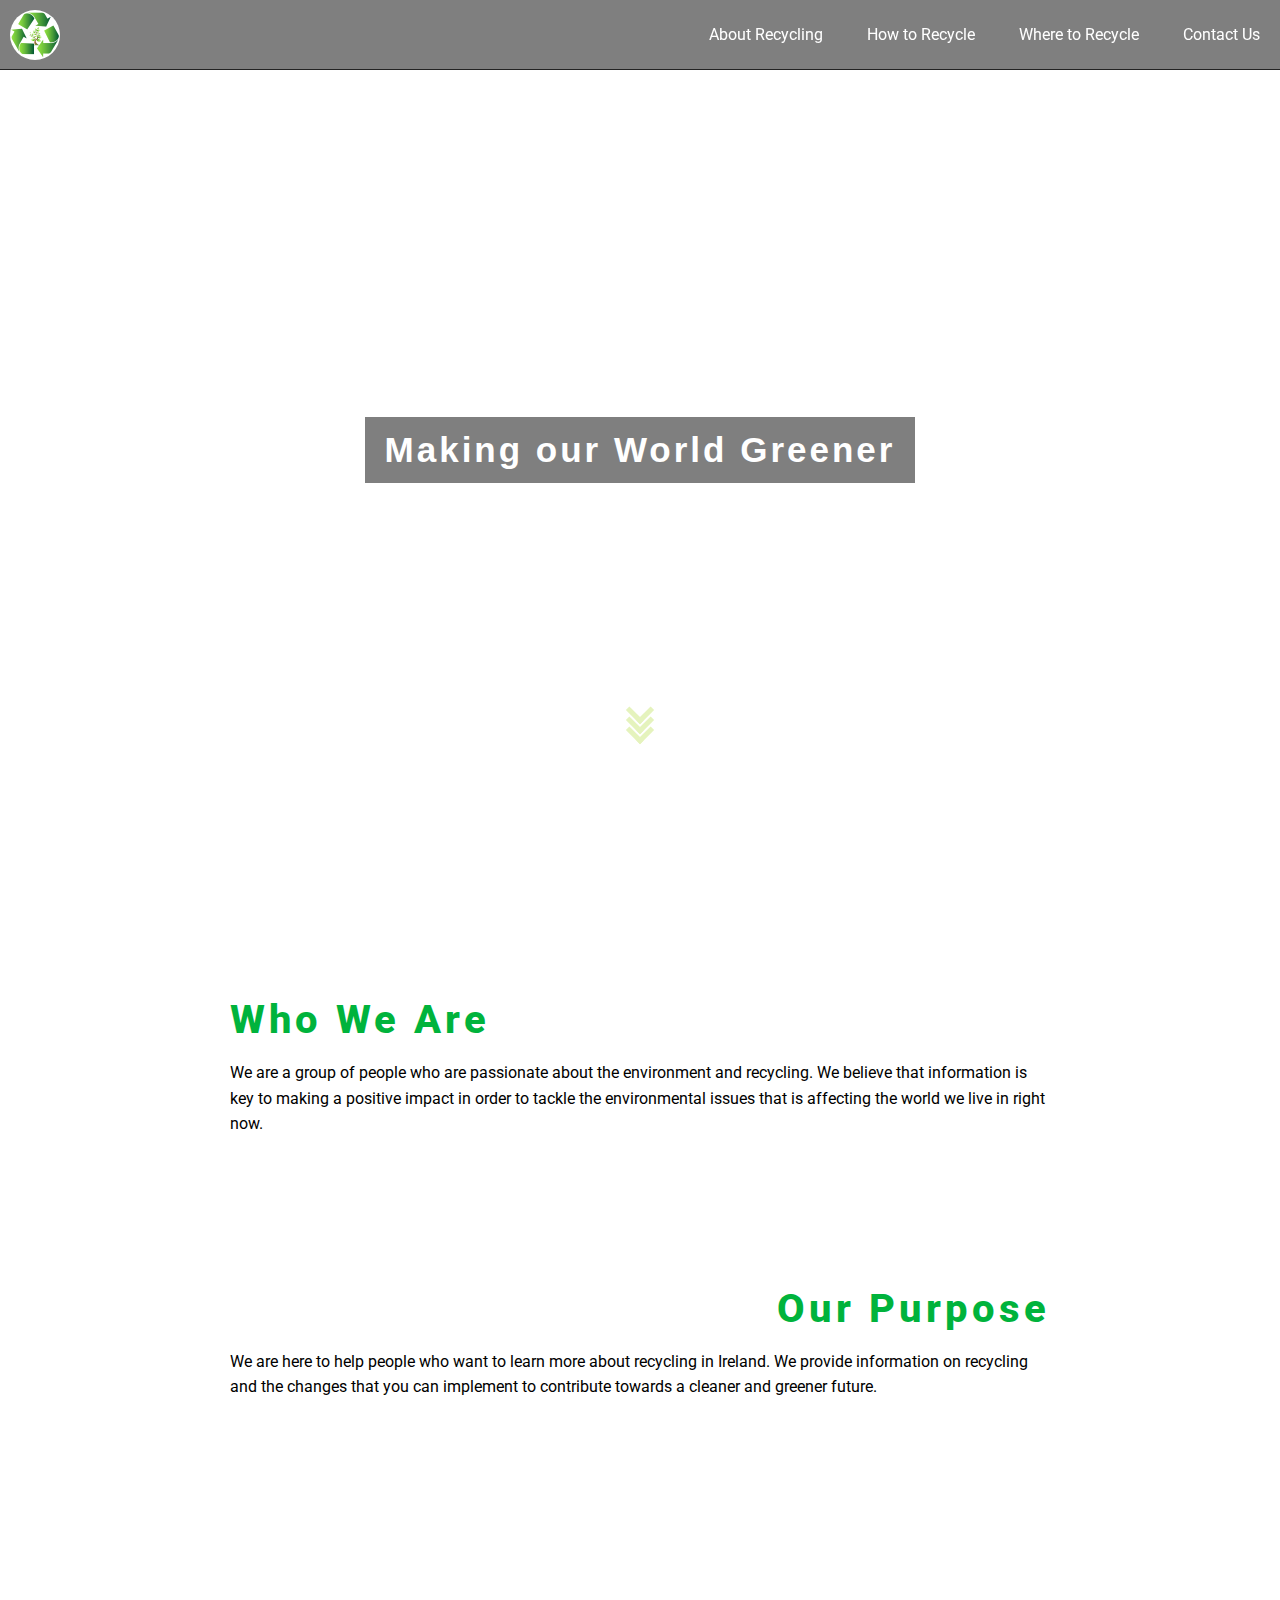
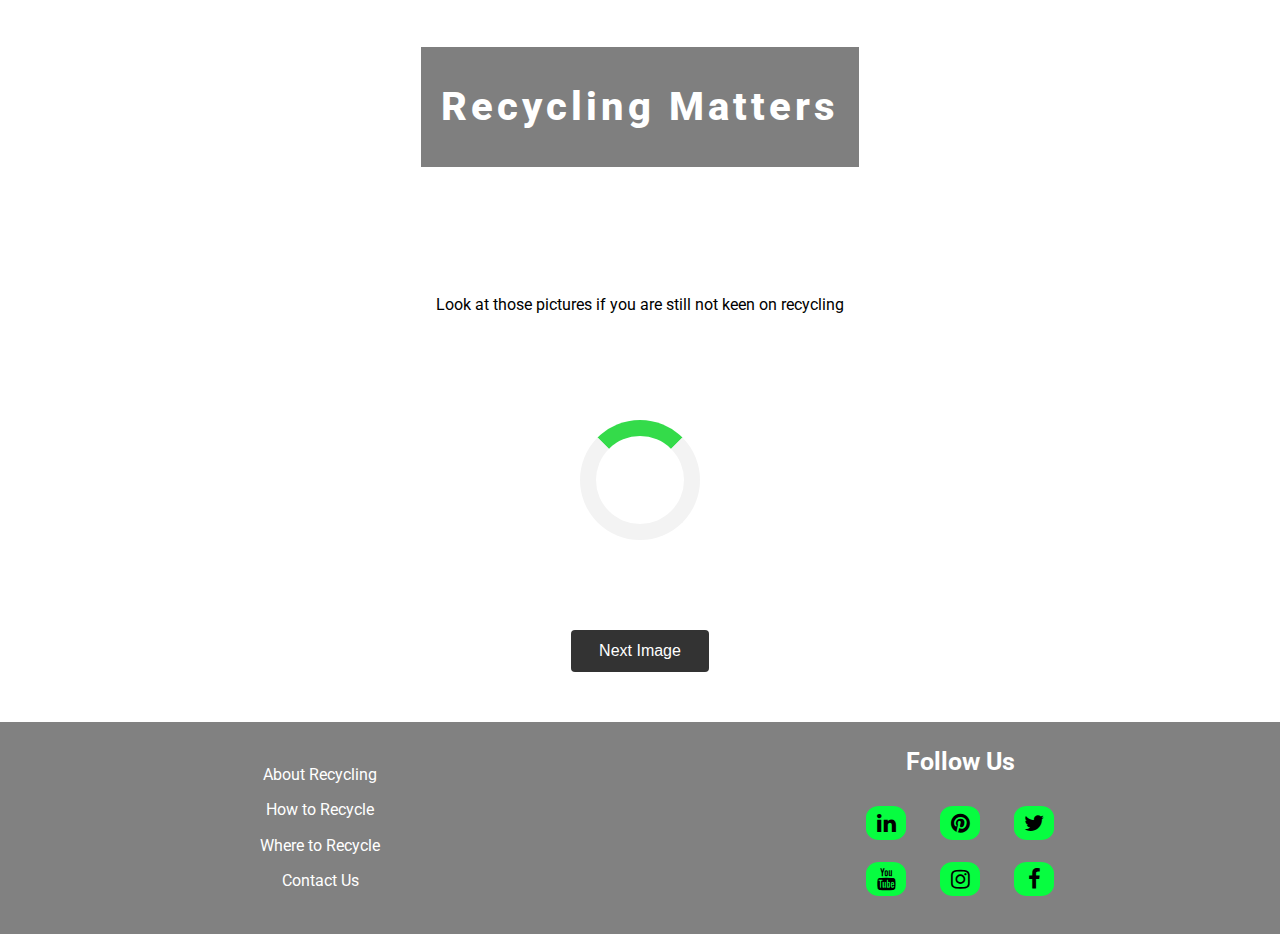
==== commit 02e1989d: "Fixed issues" ====
--- a/index.html
+++ b/index.html
@@ -61,12 +61,15 @@
    <section class="container-index-about">
       <article class="who-we-are">
          <h2>Who We Are</h2>
-         <p>We are a group of people who are passionate about the environment and recycling. We believe that information is key to making a positive impact in order to tackle the environmental issues that is affecting the world we live in right now.
+         <p>We are a group of people who are passionate about the environment and recycling. We believe that information
+            is key to making a positive impact in order to tackle the environmental issues that is affecting the world
+            we live in right now.
          </p>
       </article>
       <article class="our-purpose">
          <h2>Our Purpose</h2>
-         <p>We are here to help people who want to learn more about recycling in Ireland.  We provide information on recycling and the changes that you can implement to contribute towards a cleaner and greener future.</p>
+         <p>We are here to help people who want to learn more about recycling in Ireland. We provide information on
+            recycling and the changes that you can implement to contribute towards a cleaner and greener future.</p>
       </article>
    </section>
    <!-- /ABOUT SECTION -->
@@ -94,18 +97,18 @@
    <footer>
       <section class=social-media>
          <h4>Follow Us</h4>
-         <ul>
-            <div class="social-icons-first">
+         <nav>
+            <ul class="social-icons-first">
                <li><a href="#" class="fa fa-linkedin"></a></li>
                <li><a href="#" class="fa fa-pinterest"></a></li>
                <li><a href="#" class="fa fa-twitter"></a></li>
-            </div>
-            <div class="social-icons-second">
+            </ul>
+            <ul class="social-icons-second">
                <li><a href="#" class="fa fa-youtube"></a></li>
                <li><a href="#" class="fa fa-instagram"></a></li>
                <li><a href="#" class="fa fa-facebook"></a></li>
-            </div>
-         </ul>
+            </ul>
+         </nav>
       </section>
 
       <nav class="footer-menu">
--- a/assets/css/index.css
+++ b/assets/css/index.css
@@ -339,16 +339,12 @@
    justify-content: center;
 }
 
-footer .social-media ul .social-icons-first {
-   margin-right: 20px;
-}
-
 footer .social-media .fa {
    padding: 6px;
    font-size: 22px;
    width: 40px;
    text-decoration: none;
-   margin: 5px 2px;
+   margin: 11px 12px;
    border-radius: 33%;
 
    color: black;
